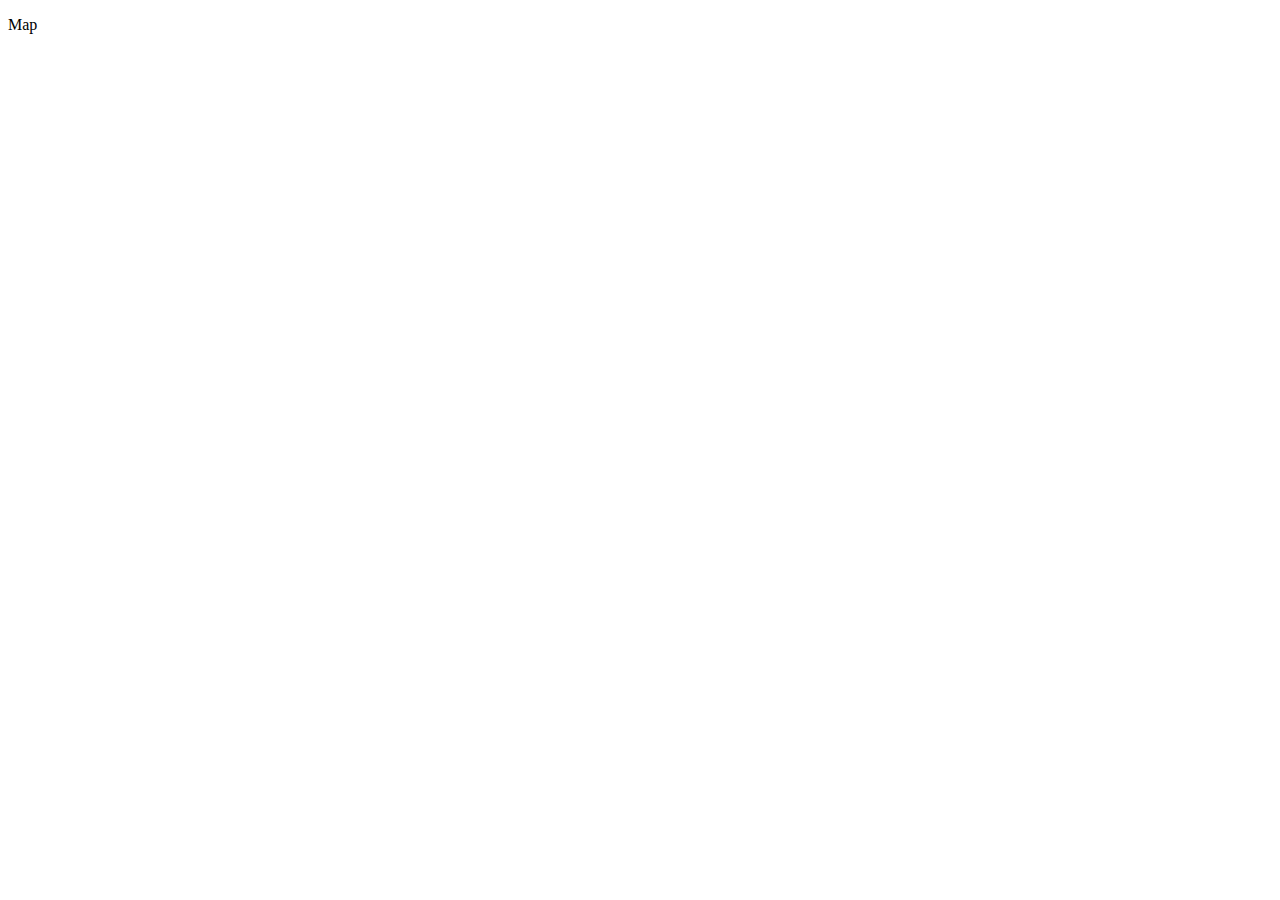
==== Map/index.html @ f1569b88 "fixed button and updated data" ====
<!DOCTYPE html>
<html lang="en">
<head>
    <meta charset="UTF-8">
    <meta http-equiv="X-UA-Compatible" content="IE=edge">
    <meta name="viewport" content="width=device-width, initial-scale=1.0">
    <title>Document</title>
</head>
<body>
    <p>Map</p>
</body>
</html>
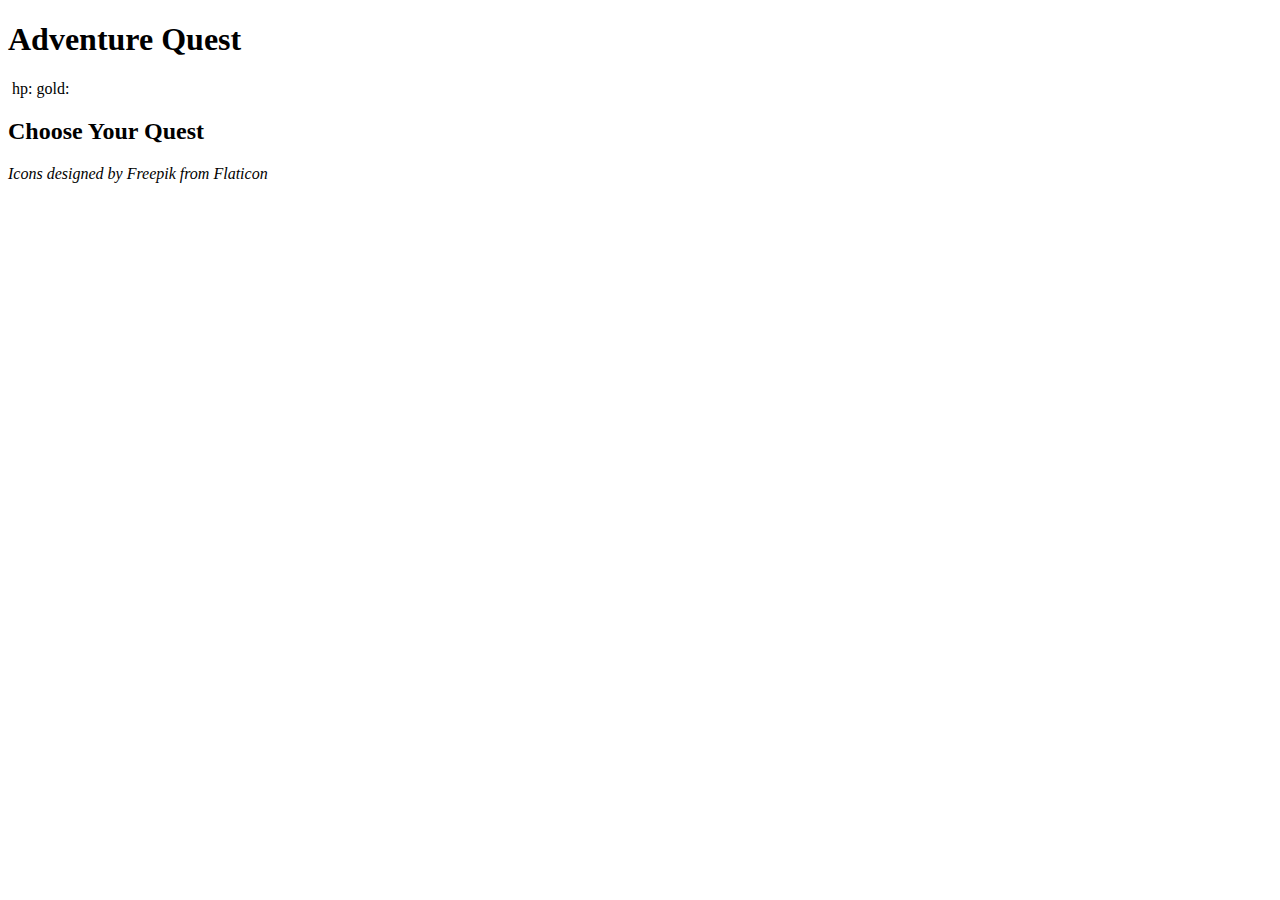
==== commit 14546e88: "added new functions and tests" ====
--- a/Map/index.html
+++ b/Map/index.html
@@ -4,9 +4,40 @@
     <meta charset="UTF-8">
     <meta http-equiv="X-UA-Compatible" content="IE=edge">
     <meta name="viewport" content="width=device-width, initial-scale=1.0">
+    <link rel="sylesheet" href="./map.css">
     <title>Document</title>
 </head>
 <body>
-    <p>Map</p>
+    <header>
+        <h1>Adventure Quest</h1>
+        <div class="profile">
+            <img id="class" src="">
+            <span id="name"></span>
+            <span class="profile-stat-label">hp:</span>
+            <span id="hp"></span>
+            <span class="profile-stat-label">gold:</span>
+            <span id="gold"></span>
+        </div>
+    </header>
+
+    <main>
+        <h2>
+            Choose Your Quest
+        </h2>
+        <nav id="quests">
+            <!-- <a class="quest" href="quest.html?id=dragon" style="top: 57%;left: 67%;">A Problem Dragon</a>
+            <a class="quest" href="quest.html?id=monsters" style="top: 89%;left: 44%;">A Den of Monsters</a>
+            <span class="quest completed" style="top: 31%;left: 5%;">The Golden Treasure</span> -->
+        </nav>
+    </main>
+
+    <footer>
+        <cite>
+            Icons designed by Freepik from Flaticon
+        </cite>
+    </footer>
+
+    <script type="module" src="map.js"></script>
 </body>
+
 </html>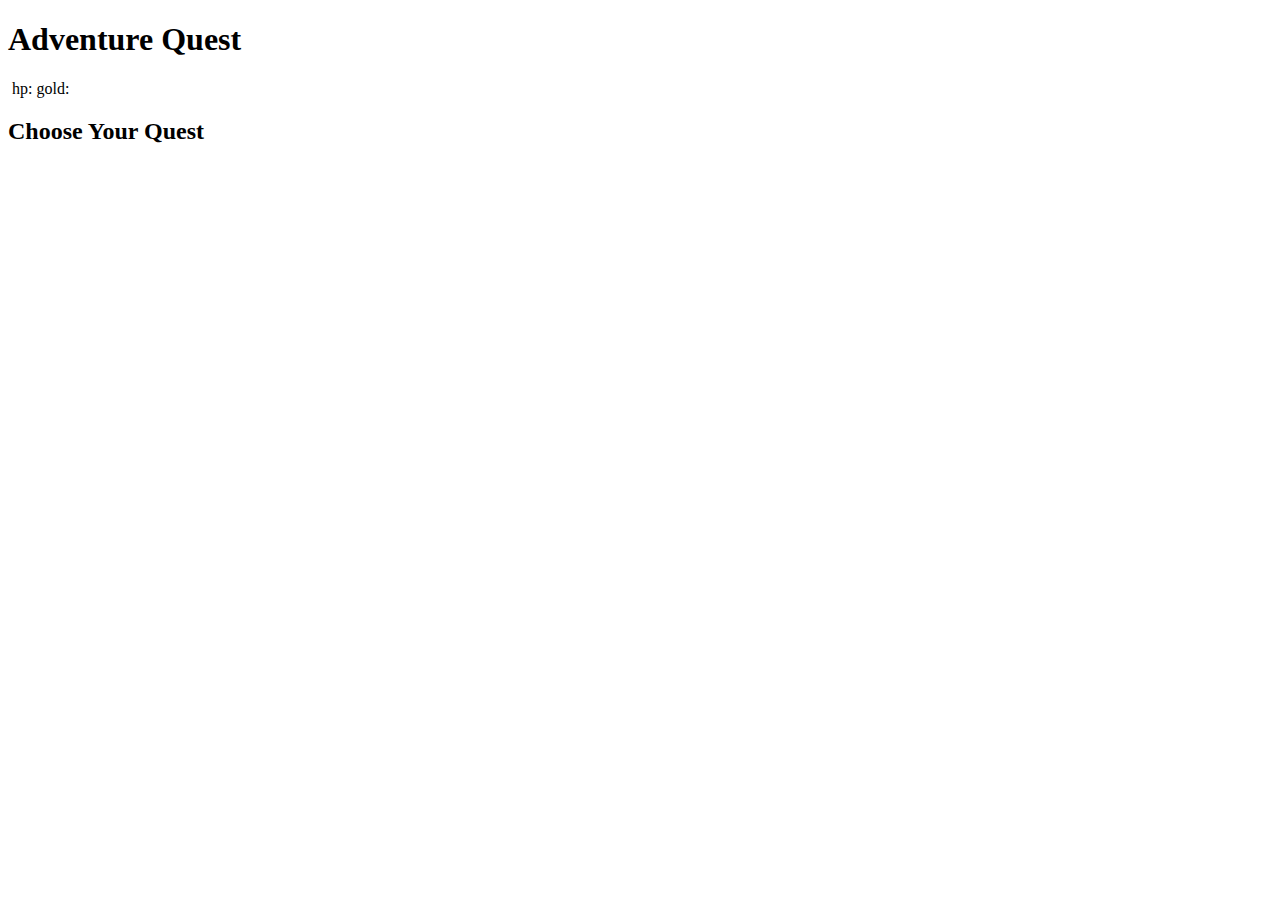
==== commit 551ebedd: "debugging" ====
--- a/Map/index.html
+++ b/Map/index.html
@@ -24,17 +24,12 @@
         <h2>
             Choose Your Quest
         </h2>
-        <nav id="quests">
-            <!-- <a class="quest" href="quest.html?id=dragon" style="top: 57%;left: 67%;">A Problem Dragon</a>
-            <a class="quest" href="quest.html?id=monsters" style="top: 89%;left: 44%;">A Den of Monsters</a>
-            <span class="quest completed" style="top: 31%;left: 5%;">The Golden Treasure</span> -->
+        <nav id="questLinks">
+            
         </nav>
     </main>
 
     <footer>
-        <cite>
-            Icons designed by Freepik from Flaticon
-        </cite>
     </footer>
 
     <script type="module" src="map.js"></script>
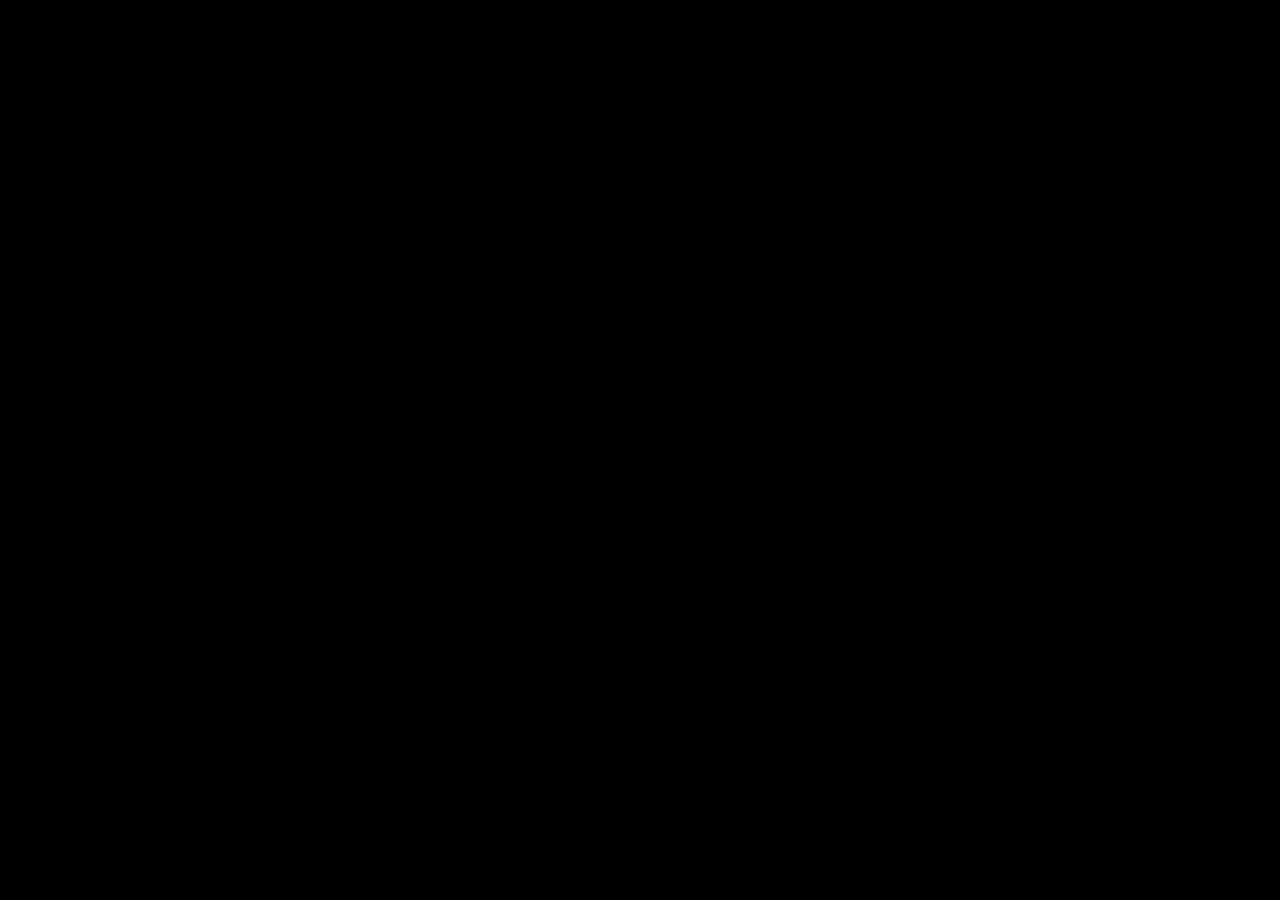
==== commit 447b3e2a: "debugging and finsihing up maybe" ====
--- a/Map/index.html
+++ b/Map/index.html
@@ -4,35 +4,24 @@
     <meta charset="UTF-8">
     <meta http-equiv="X-UA-Compatible" content="IE=edge">
     <meta name="viewport" content="width=device-width, initial-scale=1.0">
-    <link rel="sylesheet" href="./map.css">
+    <link rel="stylesheet" href="./map.css">
     <title>Document</title>
 </head>
 <body>
-    <header>
-        <h1>Adventure Quest</h1>
-        <div class="profile">
-            <img id="class" src="">
-            <span id="name"></span>
-            <span class="profile-stat-label">hp:</span>
-            <span id="hp"></span>
-            <span class="profile-stat-label">gold:</span>
-            <span id="gold"></span>
-        </div>
-    </header>
-
     <main>
+        <div id="mapArea">
         <h2>
             Choose Your Quest
         </h2>
-        <nav id="questLinks">
-            
+        <nav id="questLinks">            
         </nav>
+        </div>
     </main>
 
     <footer>
     </footer>
 
-    <script type="module" src="map.js"></script>
+    <script type="module" src="./map.js"></script>
 </body>
 
 </html>--- a/Map/map.css
+++ b/Map/map.css
@@ -0,0 +1,24 @@
+
+
+body {
+    display: flex;
+    flex-direction: column;
+    align-items: center;
+    text-align: center;
+    background-color: black;
+}
+#mapArea {
+    position: relative;
+    background-image: url("https://th.bing.com/th/id/R.0dd5cccd22155840e8a5403a64f91d81?rik=XFb3dJ%2bvcADuNg&riu=http%3a%2f%2ffeedthemultiverse.com%2fwp-content%2fuploads%2f2017%2f06%2fPortfolio02.jpg&ehk=ZJiAd%2fgXH%2fTW4K3Mz8Usu3hVQVPhAywXmwp48RiMbeo%3d&risl=&pid=ImgRaw&r=0");
+    background-size: contain;
+    background-repeat: no-repeat;
+    width: 90vw;
+    height: calc(90vw * 642 / 900);
+    margin: auto;
+}
+.quest{
+    position: absolute;
+    background-color: black;
+    color: brown;
+  
+}